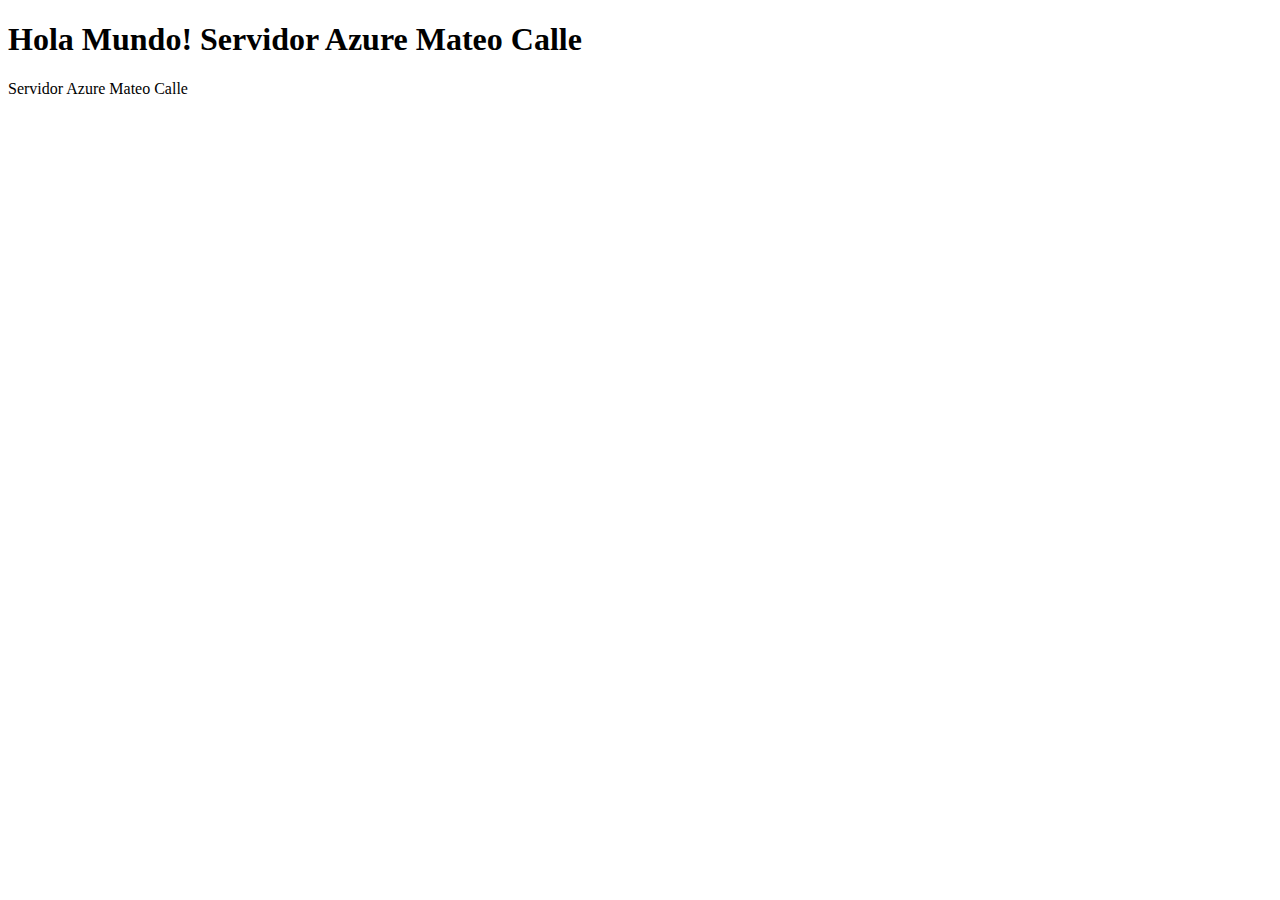
==== index.html @ 883ffe43 "Add files via upload" ====
<!DOCTYPE html>
<html>
    <head>
        <title>Start Page</title>
        <meta http-equiv="Content-Type" content="text/html; charset=UTF-8">
    </head>
    <body>
        <h1>Hola Mundo! Servidor Azure Mateo Calle</h1>
	<div>Servidor Azure Mateo Calle</div>
    </body>
</html>
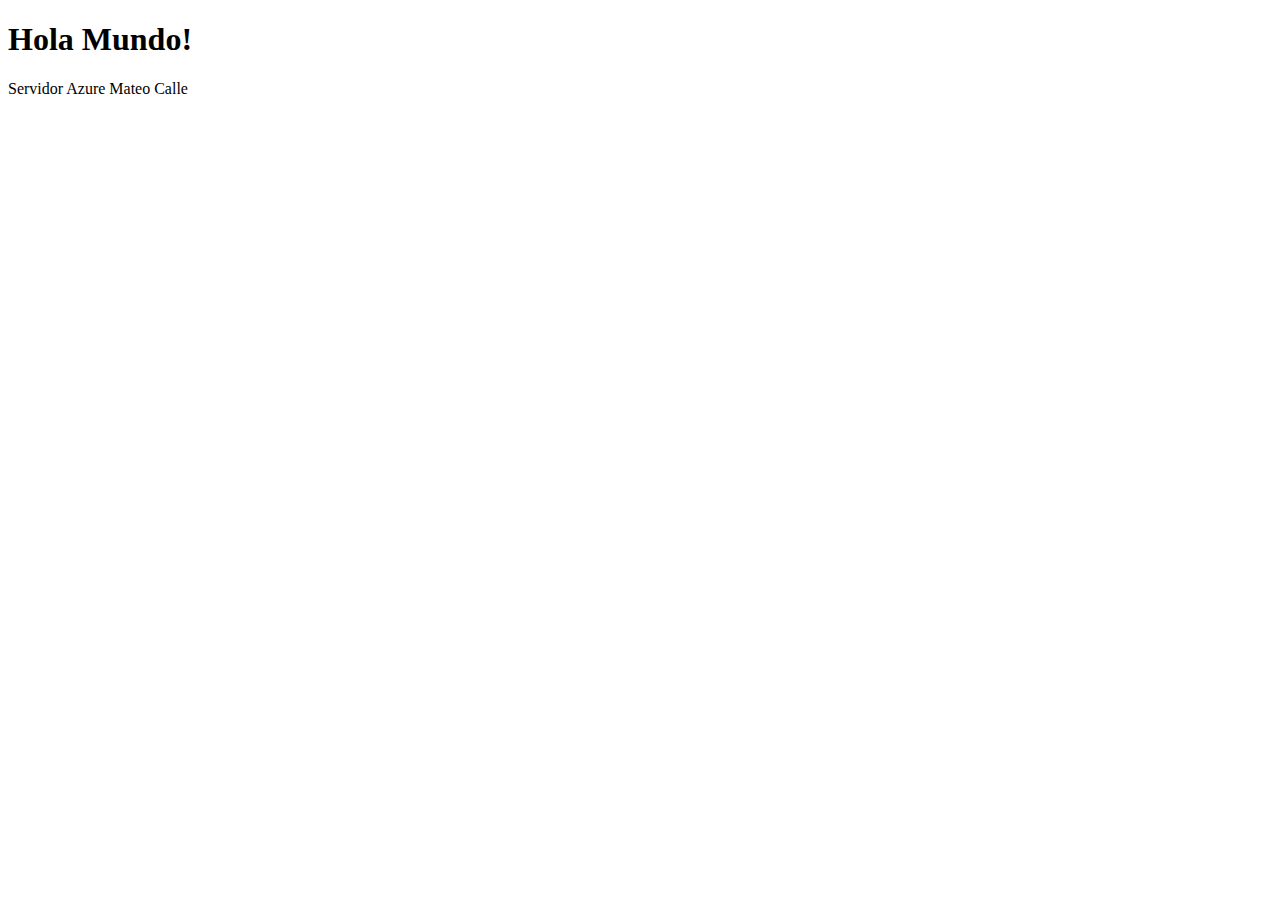
==== commit ec857652: "Update index.html" ====
--- a/index.html
+++ b/index.html
@@ -5,7 +5,7 @@
         <meta http-equiv="Content-Type" content="text/html; charset=UTF-8">
     </head>
     <body>
-        <h1>Hola Mundo! Servidor Azure Mateo Calle</h1>
+        <h1>Hola Mundo!</h1>
 	<div>Servidor Azure Mateo Calle</div>
     </body>
 </html>
